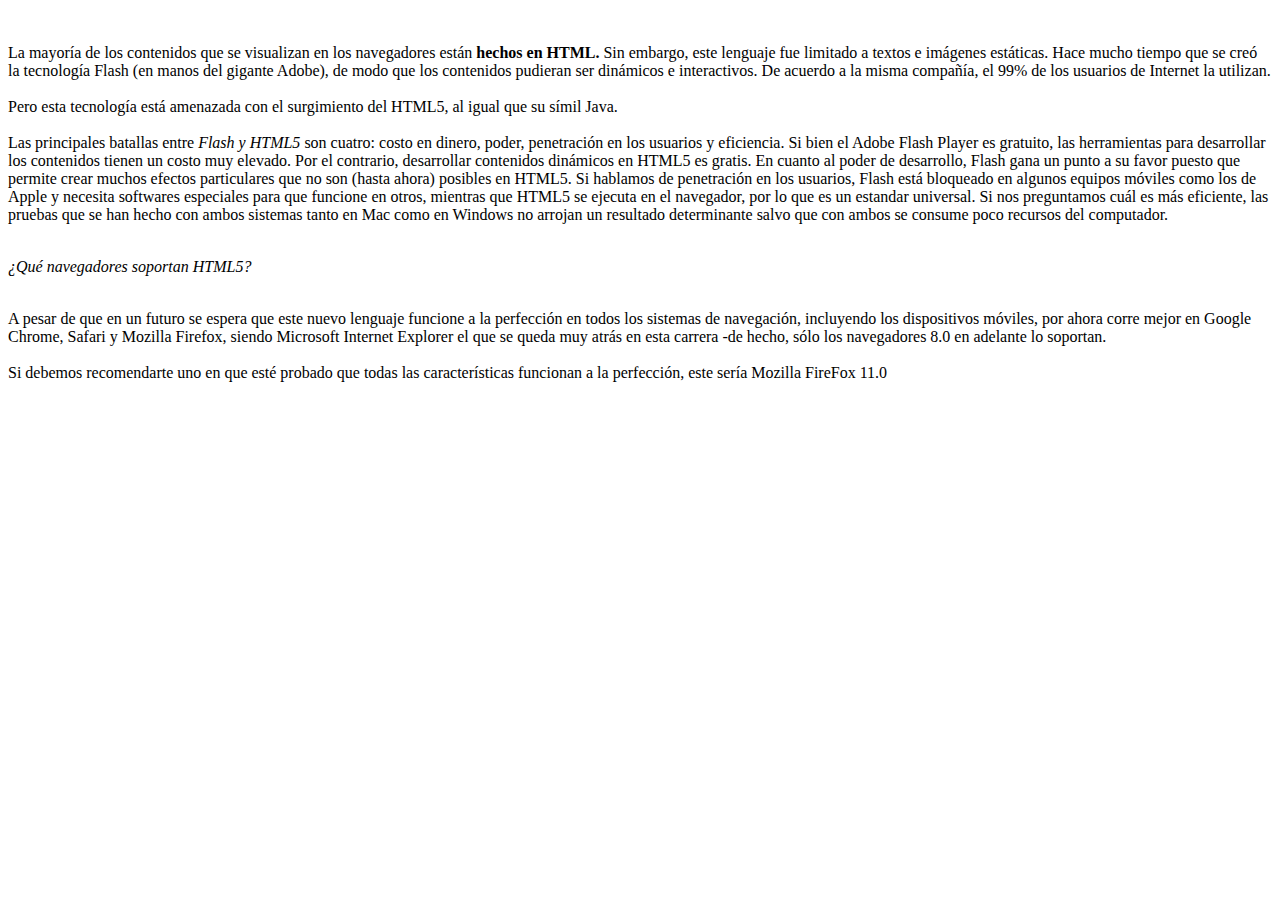
==== subpagina1.html @ 6cf56eb1 "tecercambio" ====
<!DOCTYPE html>
<html lang="en">
<head>
	<meta charset="UTF-8">
	<title>subpagina</title>
</head>
<body>
<article>

		
		<br>
		<br>
		La mayoría de los contenidos que se visualizan en los navegadores están <strong>hechos en HTML.</strong> Sin embargo, este lenguaje fue limitado a textos e imágenes estáticas. Hace mucho tiempo que se creó la tecnología Flash (en manos del gigante Adobe), de modo que los contenidos pudieran ser dinámicos e interactivos. De acuerdo a la misma compañía, el 99% de los usuarios de Internet la utilizan.
	<br>
	<br>
		Pero esta tecnología está amenazada con el surgimiento del HTML5, al igual que su símil Java.
	<br>
	<br>
		Las principales batallas entre <em>Flash y HTML5</em> son cuatro: costo en dinero, poder, penetración en los usuarios y eficiencia. Si bien el Adobe Flash Player es gratuito, las herramientas para desarrollar los contenidos tienen un costo muy elevado. Por el contrario, desarrollar contenidos dinámicos en HTML5 es gratis. En cuanto al poder de desarrollo, Flash gana un punto a su favor puesto que permite crear muchos efectos particulares que no son (hasta ahora) posibles en HTML5. Si hablamos de penetración en los usuarios, Flash está bloqueado en algunos equipos móviles como los de Apple y necesita softwares especiales para que funcione en otros, mientras que HTML5 se ejecuta en el navegador, por lo que es un estandar universal. Si nos preguntamos cuál es más eficiente, las pruebas que se han hecho con ambos sistemas tanto en Mac como en Windows no arrojan un resultado determinante salvo que con ambos se consume poco recursos del computador.
	<br>
	<br>
		<p><cite>¿Qué navegadores soportan HTML5?</cite></p>
	<br>
		A pesar de que en un futuro se espera que este nuevo lenguaje funcione a la perfección en todos los sistemas de navegación, incluyendo los dispositivos móviles, por ahora corre mejor en Google Chrome, Safari y Mozilla Firefox, siendo Microsoft Internet Explorer el que se queda muy atrás en esta carrera -de hecho, sólo los navegadores 8.0 en adelante lo soportan.
	<br>
	<br>
		Si debemos recomendarte uno en que esté probado que todas las características funcionan a la perfección, este sería Mozilla FireFox 11.0
	</article>


	
</body>
</html>
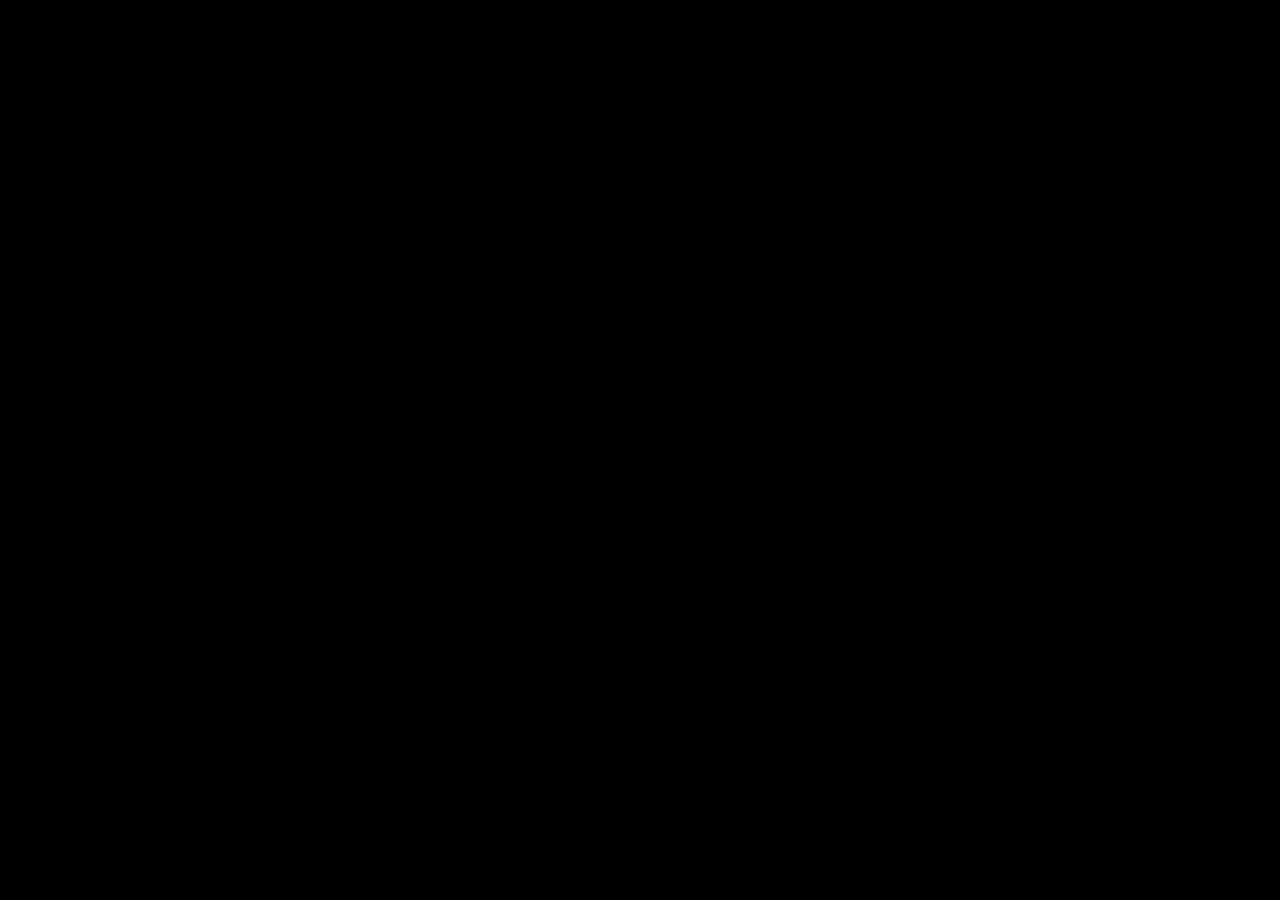
==== commit 545bb88a: "time out" ====
--- a/subpagina1.html
+++ b/subpagina1.html
@@ -2,6 +2,7 @@
 <html lang="en">
 <head>
 	<meta charset="UTF-8">
+	<link rel="stylesheet" type="text/css" href="estilossegundapagina.css ">
 	<title>subpagina</title>
 </head>
 <body>
--- a/estilossegundapagina.css
+++ b/estilossegundapagina.css
@@ -0,0 +1,10 @@
+body{
+background: currentColor;
+text-align: center;
+
+
+
+
+
+
+}